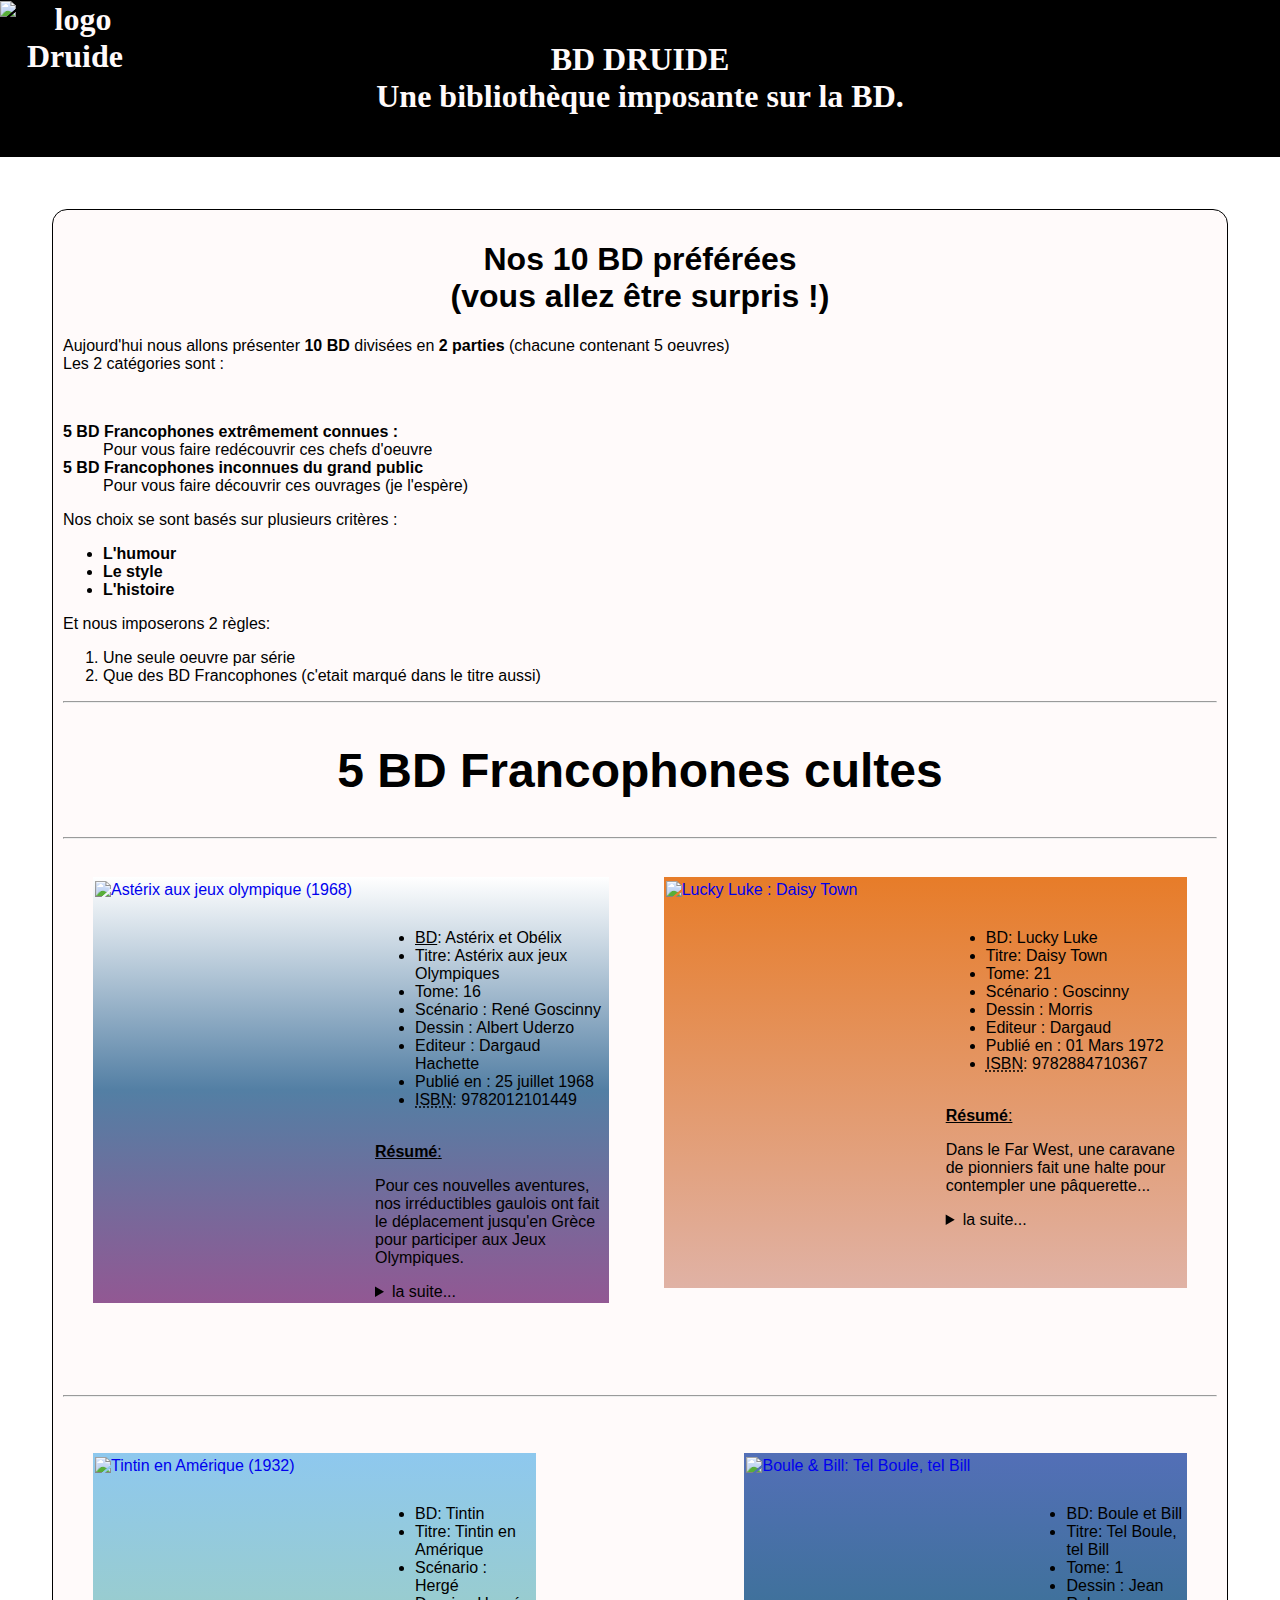
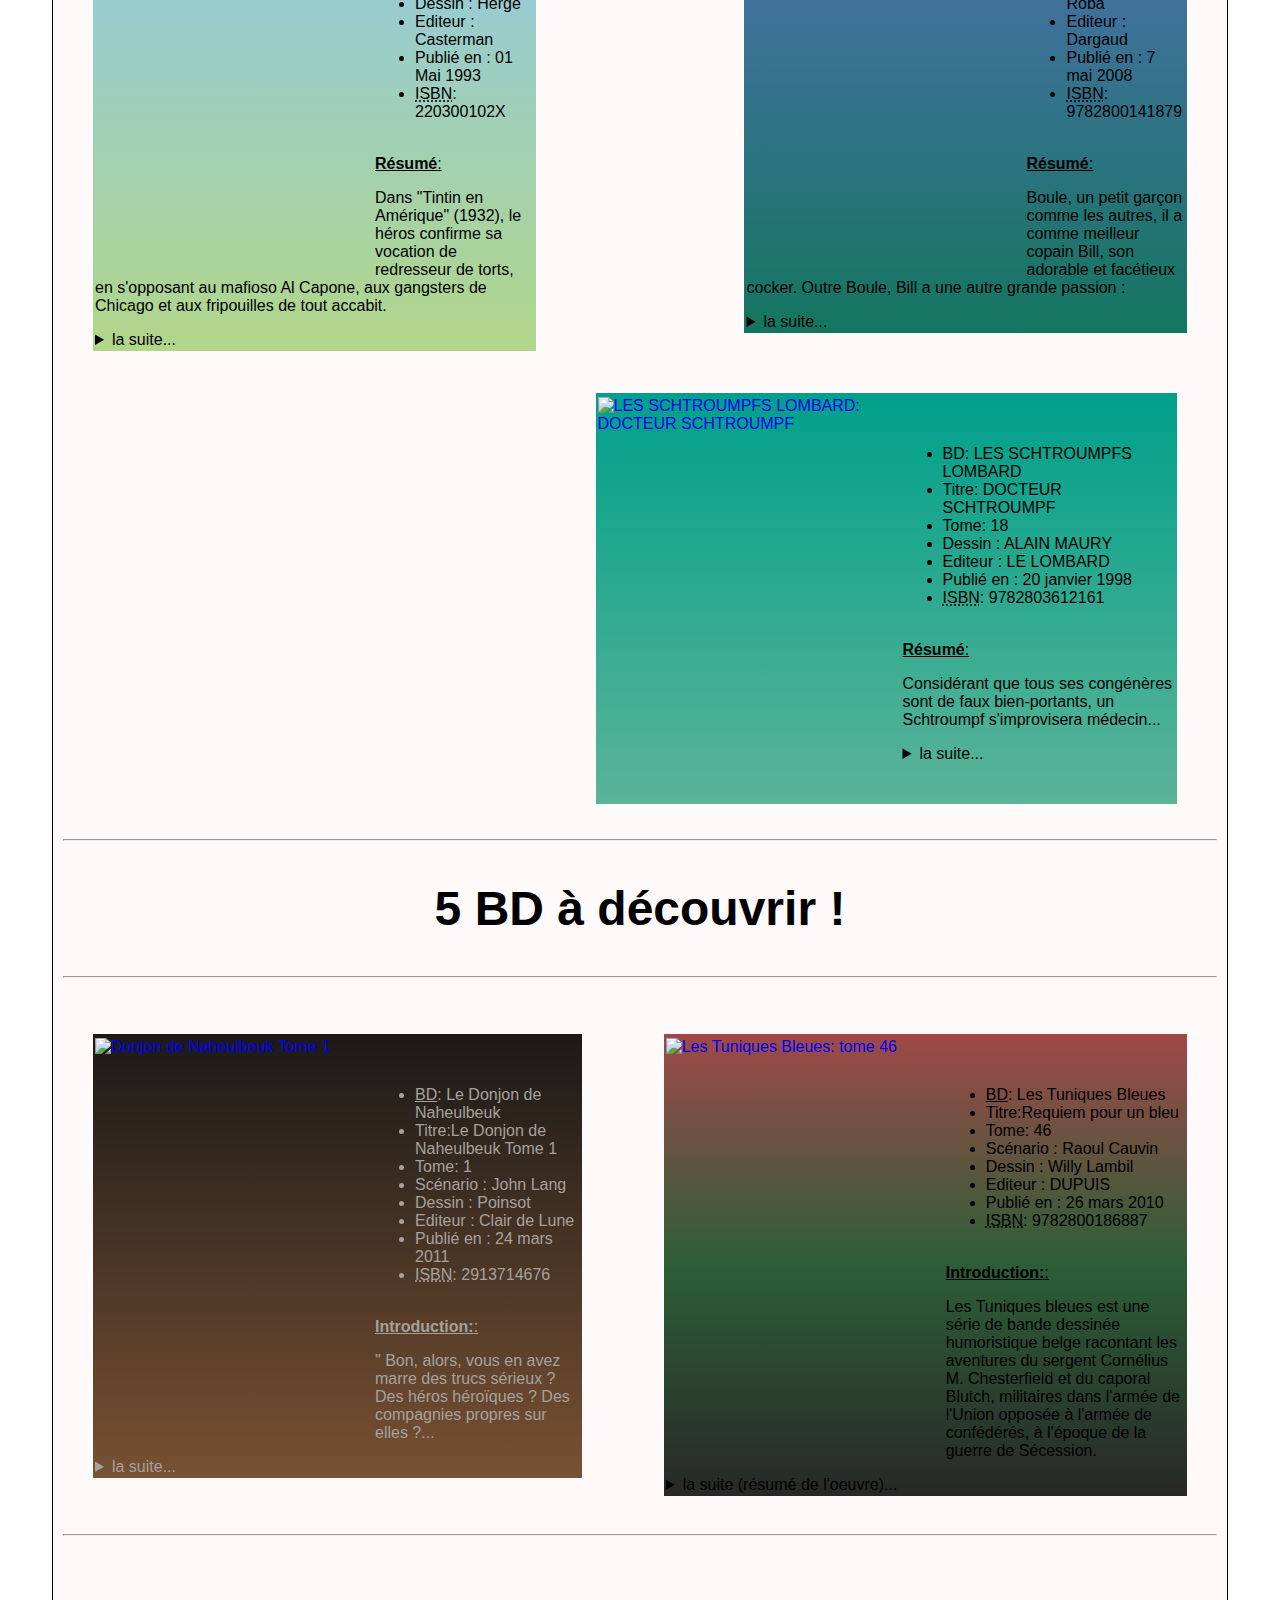
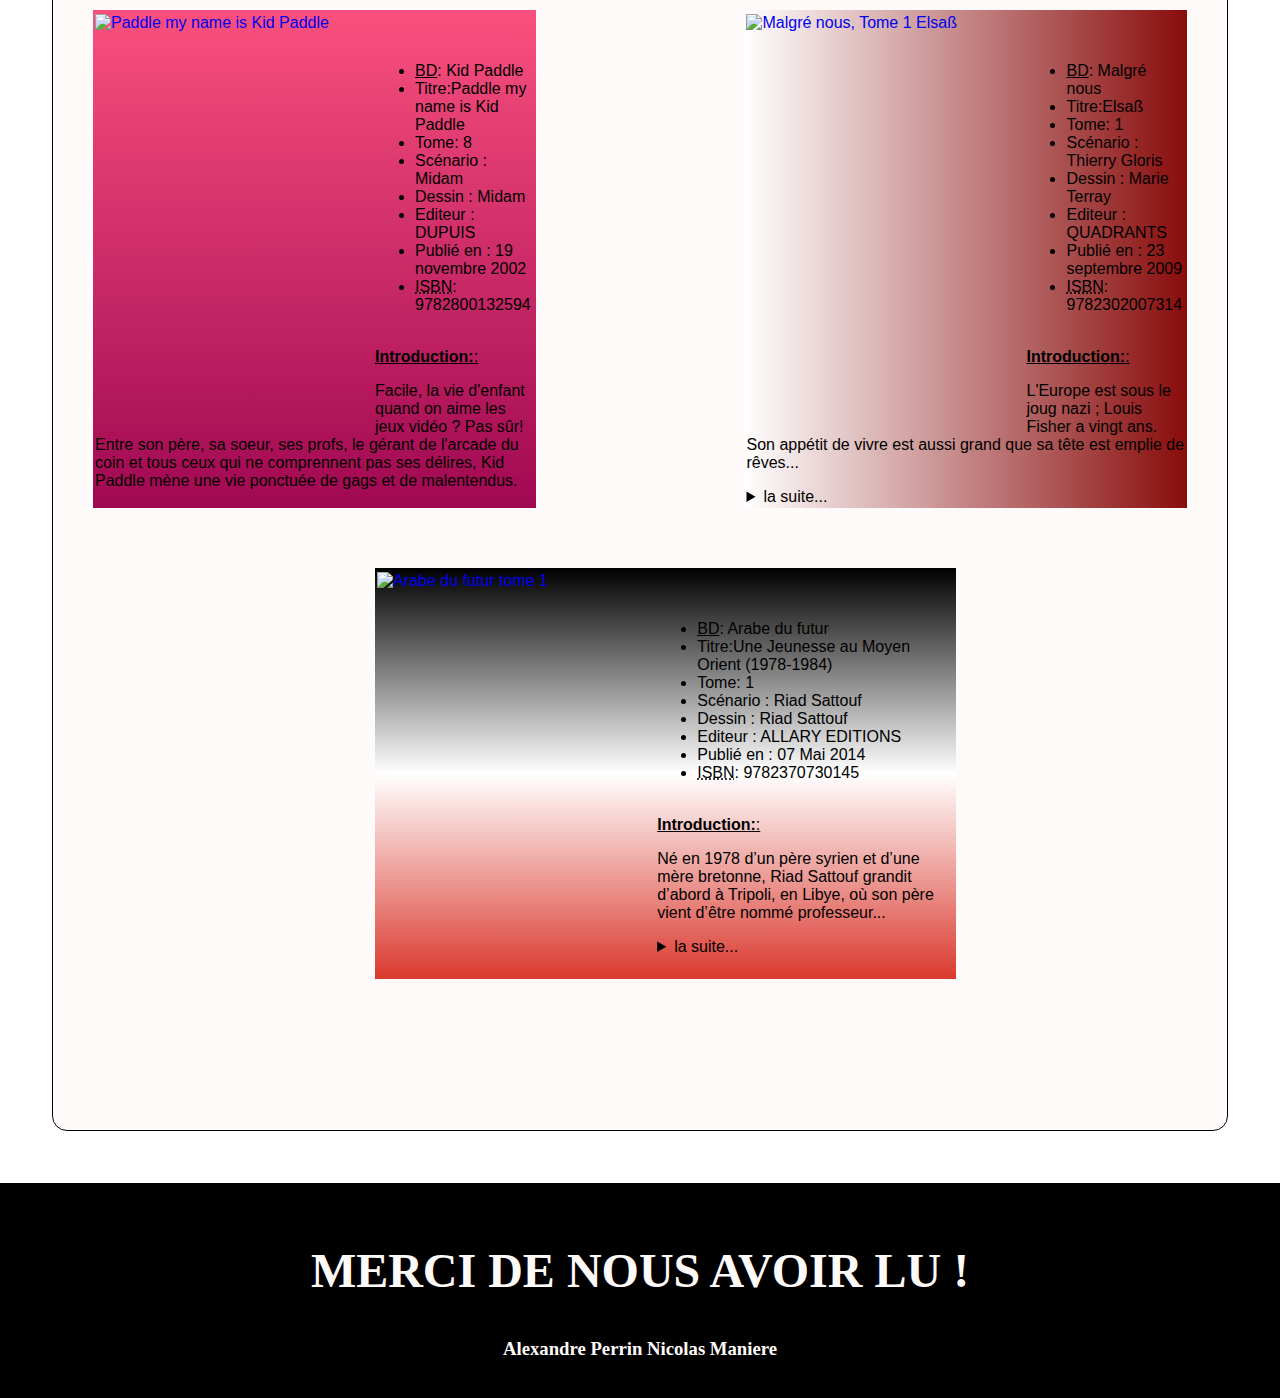
==== index.html @ e6c1daef "Add files via upload" ====
<!DOCTYPE html>
<html lang="fr" dir="ltr">
  <head>
    <meta charset="utf-8">
    <link rel="icon" href="image/favicon.ico" />
    <link rel="stylesheet" type="text/css" href="main.css" />
    <title>BD DRUIDE </title>
  </head>
  <body>
    <!--Barre du titre-->
    <div class=div1>
    <h1 id=titrebar><img id="logo" src="image/BD_DRUIDE_LOGO_BLANC.jpg" height="150" width="150"  alt="logo Druide">
    BD DRUIDE <br>Une bibliothèque imposante sur la BD.</h1>
    </div>
    <!--création du bloc principal -->
    <div class=div2>



      <h1 >Nos 10 BD préférées  <br> (vous allez être surpris !)</h1>
      <p id=intro> Aujourd'hui nous allons présenter <strong>10 BD</strong> divisées en <strong> 2 parties</strong> (chacune contenant 5 oeuvres)<br>
        Les 2 catégories sont :<br></p>
        &#32;
        <br>
        <dl>
          <dt><strong>5 BD Francophones extrêmement connues :</strong></dt>
        <dd>Pour vous faire redécouvrir ces chefs d'oeuvre
        </dd>
          <dt><strong>5 BD Francophones inconnues du grand public</strong></dt>
            <dd>Pour vous faire découvrir ces ouvrages (je l'espère)</dd>
            </dl>


      <p>Nos choix se sont basés sur plusieurs critères :</p>
        <ul class=liste>
          <li><strong>L'humour</strong></li>
          <li><strong>Le style</strong></li>
          <li><strong>L'histoire</strong></li>
        </ul>
        Et nous imposerons 2 règles:
      <ol class=liste>
        <li>Une seule oeuvre par série </li>
        <li>Que des BD Francophones (c'etait marqué dans le titre aussi)</li>
    </ol>
        <hr/>
        <h2>5 BD Francophones cultes </h2>
        <hr/>


<!-- début De 2 blocs contenant chacune une bd -->
              <!--************ Astérix et Obélix ******************-->

<div class="div3"><div class="zoom">
<a href="page/page1.html"><img class="bd1" src="image/asterix.png" height="400" width="275" alt="Astérix aux jeux olympique (1968)"   title="Astérix aux Jeux Olympiques(1968)"></a></div>
<ul class="livre1" >
    <li><u>BD</u>: Astérix et Obélix </li>
    <li>Titre: Astérix aux jeux Olympiques</li>
    <li>Tome: 16</li>
    <li>Scénario : René Goscinny</li>
    <li>Dessin : Albert Uderzo</li>
    <li>Editeur : Dargaud Hachette</li>
    <li>Publié en : <time datetime="1968-07-25">25 juillet 1968</time></li>
    <li><abbr title="Numéro d'identification attestant l'enregistrement international d'un livre">ISBN</abbr>: 9782012101449</li>
  </ul>
    &#32;<br>
      <p class="resume"> <strong>Résumé</strong>: <br></p>
        &#32;
      <p>Pour ces nouvelles aventures, nos irréductibles gaulois ont fait le déplacement jusqu'en Grèce pour participer aux Jeux Olympiques.
       </p>
       <details>
       <summary>la suite...</summary>
       <p>
  Pour les remporter et permettre au jeune Alafolix d'épouser la Princesse Irina, Astérix et Obélix devront affronter le machiavélique Brutus, fils de César, au cours d'une Olympiade.
       </p>
       </details>


</div>

<!-- début 2em bloc -->


             <!--************ Lucky Luke ******************-->
<div class="div4"><div class="zoom">
<a href="page/page2.html"><img class="bd1" src="image\Luchy-luke.jpg" height="400" width="275" alt="Lucky Luke : Daisy Town"  title="Lucky Luke Daisy Town"></a></div>
  <ul class="livre1" >
      <li>BD: Lucky Luke  </li>
      <li>Titre: Daisy Town</li>
      <li>Tome: 21</li>
      <li>Scénario : Goscinny</li>
      <li>Dessin : Morris</li>
      <li>Editeur : Dargaud </li>
      <li>Publié en : <time datetime="1972-04-01">01 Mars 1972</time></li>
      <li><abbr title="Numéro d'identification attestant l'enregistrement international d'un livre">ISBN</abbr>: 9782884710367</li>
    </ul>
    &#32;<br>
      <p class="resume"> <strong>Résumé</strong>: <br></p>
        &#32;
      <p>
    Dans le Far West, une caravane de pionniers fait une halte pour contempler une pâquerette...
      <details>
      <summary>la suite...</summary>
      <p>
     Ces aventuriers du Nouveau Monde décident alors d'implanter une ville à cet endroit, qui portera le nom de <strong>Daisy Town</strong>.
      Les habitants ne tardent pas à être assaillis par de nombreux hors-la-loi parmi lesquels se distinguent les affreux frères Dalton. Accompagné de son inséparable <strong>Jolly Jumper</strong>, cheval fantasque, <strong>Lucky Luke</strong> va faire le ménage.<br>
      Lucky Luke est l'homme des missions impossibles, le défenseur des pauvres, des veuves et des orphelins, bref le parfait héros ! Son cheval, Jolly Jumper,est un parfait compagnon de ce poor lonesome cowboy.
      Les frères Dalton se dressent perpétuellement sur le chemin de Lucky Luke ce qui permet à ce dernier de les poursuivre continuellement et de les confier à la justice.
      </p>
      </details>


  </div>

  &#32;<br>
  <!--Saut de ligne jusqu'à atteindre les prochains blocs-->

  <div class="OrdiOnly">
  &#32;<br>&#32;<br>&#32;<br>&#32;<br>&#32;<br>&#32;<br>&#32;<br>&#32;<br>&#32;<br>&#32;<br>&#32;<br>&#32;<br>&#32;<br>&#32;<br>&#32;<br>&#32;<br>
  &#32;<br>&#32;<br>&#32;<br>&#32;<br>&#32;<br>&#32;<br>&#32;<br>&#32;<br>&#32;<br>&#32;<br>&#32;<br>&#32;<br>&#32;<br>
</div>
  <hr/>
  &#32;<br>
             <!--************ Tintin ******************-->
             <div class="divb5"><div class="zoom">
             <a href="page/page3.html"><img class="bd1" src="image/tintin_en_amérique.jpg" height="400" width="275" alt="Tintin en Amérique (1932)" title="Tintin en Amérique"></a></div>
             <ul class="livre1" >
                 <li>BD: Tintin </li>
                 <li>Titre: Tintin en Amérique</li>
                 <li>Scénario : Hergé</li>
                 <li>Dessin : Hergé</li>
                 <li>Editeur : Casterman</li>
                 <li>Publié en : <time datetime="1993-05-01">01 Mai 1993</time></li>
                 <li><abbr title="Numéro d'identification attestant l'enregistrement international d'un livre">ISBN</abbr>: 220300102X</li>
               </ul>
                 &#32;<br>
                   <p class="resume"> <strong>Résumé</strong>: <br></p>
                     &#32;
                   <p>Dans "Tintin en Amérique" (1932), le héros confirme sa vocation de redresseur de torts, en s'opposant au mafioso Al Capone,
                      aux gangsters de Chicago et aux fripouilles de tout accabit.</p>
                      <details>
                      <summary>la suite...</summary>
                      <p>
                   Déjà Hergé témoigne d'une vision généreuse du monde, stigmatisant par exemple l'attitude dominatrice des blancs envers les indiens peaux-rouges.
                      </p>
                      </details>


  </div>

  <!-- début 2em bloc -->


                       <!--************ Boule & Bill ******************-->
  <div class="div6"><div class="zoom">
  <a href="page/page4.html"><img class="bd1" src="image/tel_boule_tel_bill.jpg" height="400" width="275" alt="Boule & Bill: Tel Boule, tel Bill"  title="Tel Boule, tel Bill !"></a></div>
    <ul class="livre1" >
        <li>BD: Boule et Bill  </li>
        <li>Titre: Tel Boule, tel Bill</li>
        <li>Tome: 1</li>
        <li>Dessin : Jean Roba</li>
        <li>Editeur : Dargaud</li>
        <li>Publié en : <time datetime="2008-05-07">7 mai 2008</time></li>
        <li><abbr title="Numéro d'identification attestant l'enregistrement international d'un livre">ISBN</abbr>: 9782800141879</li>
      </ul>
      &#32;<br>
        <p class="resume"> <strong>Résumé</strong>: <br></p>
          &#32;
        <p>Boule, un petit garçon comme les autres, il a comme meilleur copain Bill, son adorable et facétieux cocker. Outre Boule, Bill a une autre grande passion :
        </p>
          <details>
          <summary>la suite...</summary>
          <p>
  Caroline, la mignonne tortue... Dans un univers familial plein de gentillesse et de joie de vivre, les bêtises et les espiègleries de Boule et Bill déchainent les éclats de rire des lecteurs de tout âge.
          </p>
          </details>

    </div>
                    <!--************ LES SCHTROUMPFS ******************-->
 <div class="div7"><div class="zoom">
  <a href="page/page5.html"><img class="bd1" src="image/schtroumpfs-les-lombard-docteur-schtroumpf.jpg" height="400" width="300" alt="LES SCHTROUMPFS LOMBARD: DOCTEUR SCHTROUMPF"  title="DOCTEUR SCHTROUMPF"></a></div>
    <ul class="livre1" >
        <li>BD: LES SCHTROUMPFS LOMBARD  </li>
        <li>Titre: DOCTEUR SCHTROUMPF</li>
        <li>Tome: 18</li>
        <li>Dessin : ALAIN MAURY</li>
        <li>Editeur : LE LOMBARD</li>
        <li>Publié en : <time datetime="1998-01-20">20 janvier 1998</time></li>
        <li><abbr title="Numéro d'identification attestant l'enregistrement international d'un livre">ISBN</abbr>: 9782803612161</li>
      </ul>
      &#32;<br>
        <p class="resume"> <strong>Résumé</strong>: <br></p>
          &#32;
        <p>Considérant que tous ses congénères sont de faux bien-portants, un Schtroumpf s'improvisera médecin... </p>
          <details>
          <summary>la suite...</summary>
          <p>
            Un hôpital sera dès lors construit qui, grâce aux bons soins de la prévenante Schtroumpfette,
              se remplira vite des cas les plus farfelus. Mais, l'initiative suscitera des émules et une belle pagaille dans le village.
          </p>
          </details>
    </div>

    &#32;<br>
    <!-- Saut de ligne jusqu'à la 2em partie-->
   <div class="OrdiOnly">


    &#32;<br>&#32;<br>&#32;<br>&#32;<br>&#32;<br>&#32;<br>&#32;<br>&#32;<br>&#32;<br>&#32;<br>&#32;<br>&#32;<br>&#32;<br>&#32;<br>&#32;<br>&#32;<br>
    &#32;<br>&#32;<br>&#32;<br>&#32;<br>&#32;<br>&#32;<br>&#32;<br>&#32;<br>&#32;<br>&#32;<br>&#32;<br>&#32;<br>&#32;<br> &#32;<br>&#32;<br>&#32;<br>&#32;<br>&#32;<br>&#32;<br>&#32;<br>&#32;<br>&#32;<br>&#32;<br>&#32;<br>&#32;<br>&#32;<br>&#32;<br>&#32;<br>&#32;<br>
      &#32;<br>&#32;<br>&#32;<br>&#32;<br>&#32;<br>&#32;<br>&#32;<br>&#32;<br>&#32;<br>&#32;<br>
</div>
<hr/>
      <h2> 5 BD à découvrir !</h2>
<hr/>
&#32;<br>

<!--************Donjon de Naheulbeuk**************-->
<div class="div8"><div class="zoom">
  <a href="page/page6.html"><img class="bd1" src="image/Le-donjon-de-Naheulbeuk.jpg" height="400" width="275" alt="Donjon de Naheulbeuk Tome 1"   title="Donjon de Nhaeulbeuk Tome 1"></a></div>
<ul class="livre1" >
    <li><u>BD</u>: Le Donjon de Naheulbeuk </li>
    <li>Titre:Le Donjon de Naheulbeuk Tome 1</li>
    <li>Tome: 1</li>
    <li>Scénario : John Lang</li>
    <li>Dessin : Poinsot</li>
    <li>Editeur : Clair de Lune</li>
    <li>Publié en : <time datetime="2011-03-24">24 mars 2011</time></li>
    <li><abbr title="Numéro d'identification attestant l'enregistrement international d'un livre">ISBN</abbr>: 2913714676</li>
  </ul>
    &#32;<br>
      <p class="resume"> <strong>Introduction:</strong>: <br></p>
        &#32;
      <p>" Bon, alors, vous en avez marre des trucs sérieux ? Des héros héroïques ? Des compagnies propres sur elles ?...  </p>
        <details>
        <summary>la suite...</summary>
        <p>
          Alors voici l'histoire d'un groupe d'aventuriers pas comme les autres...
            Entrez avec eux dans le Donjon de Naheulbeuk à la recherche de la dernière statuette de Gladeulfeurha qui permettra l'accomplissement de la Prophétie !""
        </p>
        </details>
      </div>
<!--********Les Tuniques Bleues********-->
      <div class="div9"><div class="zoom">
      <a href="page/page7.html"><img class="bd1" src="image/tuniquebleu.jpg" height="400" width="275" alt="Les Tuniques Bleues: tome 46"   title="Requiem pour un bleu (Les Tuniques Bleues)"></div></a>
      <ul class="livre1" >
          <li><u>BD</u>: Les Tuniques Bleues</li>
          <li>Titre:Requiem pour un bleu</li>
          <li>Tome: 46</li>
          <li>Scénario : Raoul Cauvin</li>
          <li>Dessin : Willy Lambil</li>
          <li>Editeur : DUPUIS</li>
          <li>Publié en : <time datetime="2010-03-26">26 mars 2010</time></li>
          <li><abbr title="Numéro d'identification attestant l'enregistrement international d'un livre">ISBN</abbr>: 9782800186887</li>
        </ul>
          &#32;<br>
            <p class="resume"> <strong>Introduction:</strong>: <br></p>
              &#32;
            <p>Les Tuniques bleues est une série de bande dessinée humoristique belge racontant les aventures du sergent Cornélius M. Chesterfield et du caporal Blutch,
              militaires dans l'armée de l'Union opposée à l'armée de confédérés, à l'époque de la guerre de Sécession.  </p>
              <details>
              <summary>la suite (résumé de l'oeuvre)...</summary>
              <p>
Blutch est mort ! Émergeant à peine du coma, le sergent Chesterfield apprend la terrible nouvelle.
 Effondré, il cherche à retracer les dernières heures de son ami. Mais au fil des rencontres, les versions divergent... Lui a-t-il cédé sa place sur la civière ?
              </p>
              </details>
            </div>

            &#32;<br>
            <!--Saut pour acceder au 2em blocs-->
<div class="TelOnly">
<img src="image/GIF.gif" alt="Meme" title="Marsupilameme">
<p class="meme">En espérant que vous passez une bonne lecture !</p>
</div>

          <div class="OrdiOnly">
            &#32;<br>&#32;<br>&#32;<br>&#32;<br>&#32;<br>&#32;<br>&#32;<br>&#32;<br>&#32;<br>&#32;<br>&#32;<br>&#32;<br>&#32;<br>&#32;<br>&#32;<br>&#32;<br>
            &#32;<br>&#32;<br>&#32;<br>&#32;<br>&#32;<br>&#32;<br>&#32;<br>&#32;<br>&#32;<br>&#32;<br>&#32;<br>&#32;<br>
          </div>
            <hr/>
            &#32;<br>&#32;<br>


            <!--**************Kid Paddle****************-->
            <div class="div10"><div class="zoom">
            <a href="page/page8.html"><img class="bd1" src="image/Paddle-my-name-is-Kid-Paddle.jpg" height="400" width="275" alt="Paddle my name is Kid Paddle"   title="Paddle my name is Kid Paddle"> </a> </div>
            <ul class="livre1" >
                <li><u>BD</u>: Kid Paddle</li>
                <li>Titre:Paddle my name is Kid Paddle</li>
                <li>Tome: 8</li>
                <li>Scénario : Midam</li>
                <li>Dessin : Midam</li>
                <li>Editeur : DUPUIS</li>
                <li>Publié en : <time datetime="2002-11-19">19 novembre 2002</time></li>
                <li><abbr title="Numéro d'identification attestant l'enregistrement international d'un livre">ISBN</abbr>: 9782800132594</li>
              </ul>
                &#32;<br>
                  <p class="resume"> <strong>Introduction:</strong>: <br></p>
                    &#32;
                  <p>Facile, la vie d'enfant quand on aime les jeux vidéo ? Pas sûr! Entre son père, sa soeur, ses profs, le gérant de l'arcade du coin et tous ceux qui ne comprennent pas ses délires,
                     Kid Paddle mène une vie ponctuée de gags et de malentendus. </p>

                  </div>
            <!--*********Malgès nous*********-->
                  <div class="div11"><div class="zoom">
                    <a href="page/page9.html"><img class="bd1" src="image/Malgrénous.jpg" height="400" width="275" alt="Malgré nous, Tome 1  Elsaß"   title="Malgré nous, Tome 1  Elsaß"></a></div>
                  <ul class="livre1" >
                      <li><u>BD</u>: Malgré nous</li>
                      <li>Titre:Elsaß</li>
                      <li>Tome: 1</li>
                      <li>Scénario : Thierry Gloris</li>
                      <li>Dessin : Marie Terray</li>
                      <li>Editeur : QUADRANTS</li>
                      <li>Publié en : <time datetime="2009-09-23">23 septembre 2009</time></li>
                      <li><abbr title="Numéro d'identification attestant l'enregistrement international d'un livre">ISBN</abbr>: 9782302007314</li>
                    </ul>
                      &#32;<br>
                        <p class="resume"> <strong>Introduction:</strong>: <br></p>
                          &#32;
                        <p>L'Europe est sous le joug nazi ; Louis Fisher a vingt ans. Son appétit de vivre est aussi grand que sa tête est emplie de rêves...   </p>
                          <details>
                          <summary>la suite...</summary>
                          <p>
                            Mais Louis est Alsacien et personne n'est capable de lui dire à qui appartient le sol qu'il foule chaque jour :
                               en moins de cinquante années, sa famille a tour à tour été germanique puis française. Lors du premier conflit mondial, le prix du sang fut payé à parts égales pour Marianne et le Reich, la branche paternelle portant le casque à pointe du Kaiser, et la lignée maternelle, le pantalon garance des poilus de la République. Mais à vingt ans, comment vivre sans insouciance ?! Louis est amoureux, Louis fanfaronne et clame sa nationalité de naissance et de coeur : la France. Et puis un jour, Louis devint Ludwig. Et puis un jour, l'oppression envahit chaque minute. Louis peut-il préserver encore un tout petit peu ses rêves...
                          </p>
                          </details>
                        </div>
                    <!--*******Arabe du Futur*******-->
                        <div class="div12"><div class="zoom">
                        <a href="page/page10.html">  <img class="bd1" src="image/arabedufutur.jpg" height="400" width="275" alt="Arabe du futur tome 1"   title="Arabe du futur tome 1"></a></div>
                        <ul class="livre1" >
                            <li><u>BD</u>: Arabe du futur</li>
                            <li>Titre:Une Jeunesse au Moyen Orient (1978-1984)</li>
                            <li>Tome: 1</li>
                            <li>Scénario : Riad Sattouf </li>
                            <li>Dessin : Riad Sattouf</li>
                            <li>Editeur : ALLARY EDITIONS</li>
                            <li>Publié en : <time datetime="2014-05-07">07 Mai 2014</time></li>
                            <li><abbr title="Numéro d'identification attestant l'enregistrement international d'un livre">ISBN</abbr>: 9782370730145</li>
                          </ul>
                            &#32;<br>
                              <p class="resume"> <strong>Introduction:</strong>: <br></p>
                                &#32;
                              <p>Né en 1978 d’un père syrien et d’une mère bretonne, Riad Sattouf grandit d’abord à Tripoli, en Libye, où son père vient d’être nommé professeur...  </p>
                                <details>
                                <summary>la suite...</summary>
                                <p>
                                  Issu d’un milieu pauvre,
                                     féru de politique et obsédé par le panarabisme, Abdel-Razak Sattouf élève son fils Riad dans le culte des grands dictateurs arabes, symboles de modernité et de puissance virile.
                                </p>
                                </details>

                              </div>

        </div>
<!-- Bloc de Fin -->
<div class="divf">
  <h2 class="Fin">MERCI DE NOUS AVOIR LU !</h2>
<h3>Alexandre Perrin Nicolas Maniere </h3>
</div>

<!--*************************************************FIN*************************************************-->

  </body>
</html>
---- main.css ----
@media (min-width:1275px){
body{
  margin: 0;
  padding: 0;
  font-family: "Gill Sans", sans-serif;
  background-image: url(image/fondecran.jpg)
}
/*Suppression espace pour version mobile*/
.OrdiOnly{display:block !important;}
.TelOnly{display:none;}
.zoom {

height:auto;
}


h1{
  position: relative;
  text-align: center;
}
h2{
  position: relative;
  text-align: center;
  font-size: 3em
}
h3{
  color: snow;
  text-align: center;
}
#titrebar{
  color: snow;
  position: relative;
  text-align: center
}
#logo{
position:absolute;
top: -40px;
left:-20px;
}
#intro{
  position: relative;
  text-align: left;
}

.div1{
  font-family: Georgia, serif;
  position: relative;
  background-color: black;
  padding: 20px 20px
}

.div2{
  background-color: snow;
  width: auto;
  height: 4100px;
  border-radius: 15px;
  border: 1px solid black;
  padding: 10px;
  margin: 52px;
}

.bd1{
  float:left;
    margin:2px 5px 5px 0;
}
.livre1{
  display:table;
  margin:50px 0px 0px 10px;
}


.resume{text-decoration: underline}

.div3{
  position: absolute;
  background: linear-gradient(white,#537FA4,#925893);
  width: 40%;
  padding: 2px;
  margin: 30px
}
.div4{
  position: relative;
  float: right;
  background: linear-gradient(#E77C29,#E0B2A5);
  width: 45%;
  padding: 2px;
  margin: 30px;
}
.divb5{
  position: relative;
  float: left;
  background: linear-gradient(#8ec8ee,#b1d689);
  width: 38%;
  padding: 2px;
  margin: 30px;
}
.div6{
position: relative;
float: right;
background: linear-gradient(#536fb7,#14765f);
width: 38%;
padding: 2px;
margin: 30px ;
}
.div7{
position: relative ;
float:left;
top: auto;
left:0%;
background: linear-gradient(#00a08b,#5bb497);
width: 50%;
padding: 2px;
margin: 30px ;

}
.div8{
  color: #A5A19D  ;
position: relative;
float: left;
background: linear-gradient(#1B1918,#785133);
width: 42%;
padding: 2px;
margin: 30px ;
}
.div9{
position: relative;
float: right;
background: linear-gradient(#9F4949,#2C5E37 ,#292828 );
width: 45%;
padding: 2px;
margin: 30px ;
}
.div10{
position: relative;
float: left;
background: linear-gradient(#F9507E, #A00852 );
width: 38%;
padding: 2px;
margin: 30px ;
}
.div11{
position: relative;
float: right;
background: linear-gradient(to right, white,#890C0C);
width: 38%;
padding: 2px;
margin: 30px ;
}
.div12{
position: relative;
float: right;
background: linear-gradient(black, white, #DA392F);
width: 50%;
right: 20%;
padding: 2px;
margin: 30px ;
}
.divf{
  font-family: Georgia, serif;
  position: relative;
  background-color: black;
  padding: 20px 20px
}
.Fin{color: snow;
text-align: center;}
}
/* PAGE SUPPLEMANTAIRE */

/*Version Mobile/Téléphone*/
@media screen and (min-width: 320px)and (max-width:1275px){

  .telOnly{
    display:block !important;

  }

  body{
    margin: 0px;
    margin-right: 0px;
    padding: 0px;
    padding-right: 0px;
    font-family: "Gill Sans", sans-serif;
  }
  .OrdiOnly{display:none;}
  .div1{
    font-family: Georgia, serif;
    position: relative;
    background-color: black;
    padding: 20px 20px;
    height:200px;
  }
  #titrebar{
    color: snow;
    position: relative;
    text-align: center;
  }
  #logo{
  position:relative;
  float:left;
  top: -10px

  }
  #intro{
    position: relative;
    text-align: left;
  }
  .div3{
    position: relative;
    width:auto;
    background: linear-gradient(white,#537FA4,#925893);
      border: 10px solid gray;
    padding: 0px;
  }
  .div4{
    position: relative;
    background: linear-gradient(#E77C29,#E0B2A5);
      border: 10px solid gray;
    width: auto;
  }

    .div5{
      position: relative;
      background: linear-gradient(#8ec8ee,#b1d689);
      width: auto;
        border: 10px solid gray;
      padding: 0px
    }
  .div6{
  position: relative;
  background: linear-gradient(#536fb7,#14765f);
    border: 10px solid gray;
  width: auto;
  }
  .div7{
  position: relative ;
  background: linear-gradient(#00a08b,#5bb497);
  border: 10px solid gray;
  width: auto;

  }
  .div8{
    color: #A5A19D  ;
  position: relative;
  background: linear-gradient(#1B1918,#785133);
  border: 10px solid gray;
  width: auto;
  }
  .div9{
  position: relative;
  background: linear-gradient(#9F4949,#2C5E37 ,#292828 );
  border: 10px solid gray;
  width: 100%;
  }
  .div10{
  position: relative;
  background: linear-gradient(#F9507E, #A00852 );
    border: 10px solid gray;
  width: auto;

  }
  .div11{
  position: relative;
  background: linear-gradient(to right, white,#890C0C);
    border: 10px solid gray;
  width: auto;
  }
  .div12{
  position: relative;
  background: linear-gradient(black, white, #DA392F);
  border: 10px solid gray;
  border-bottom: 20px solid white;
  width: auto;
  }
  .divf{
    font-family: Georgia, serif;
    position: relative;
    background-color: black;
    padding: 20px 20px
  }
  .Fin{
    color: snow;
  text-align: center;}
  h3{
    color: snow;
    text-align: center;
  }
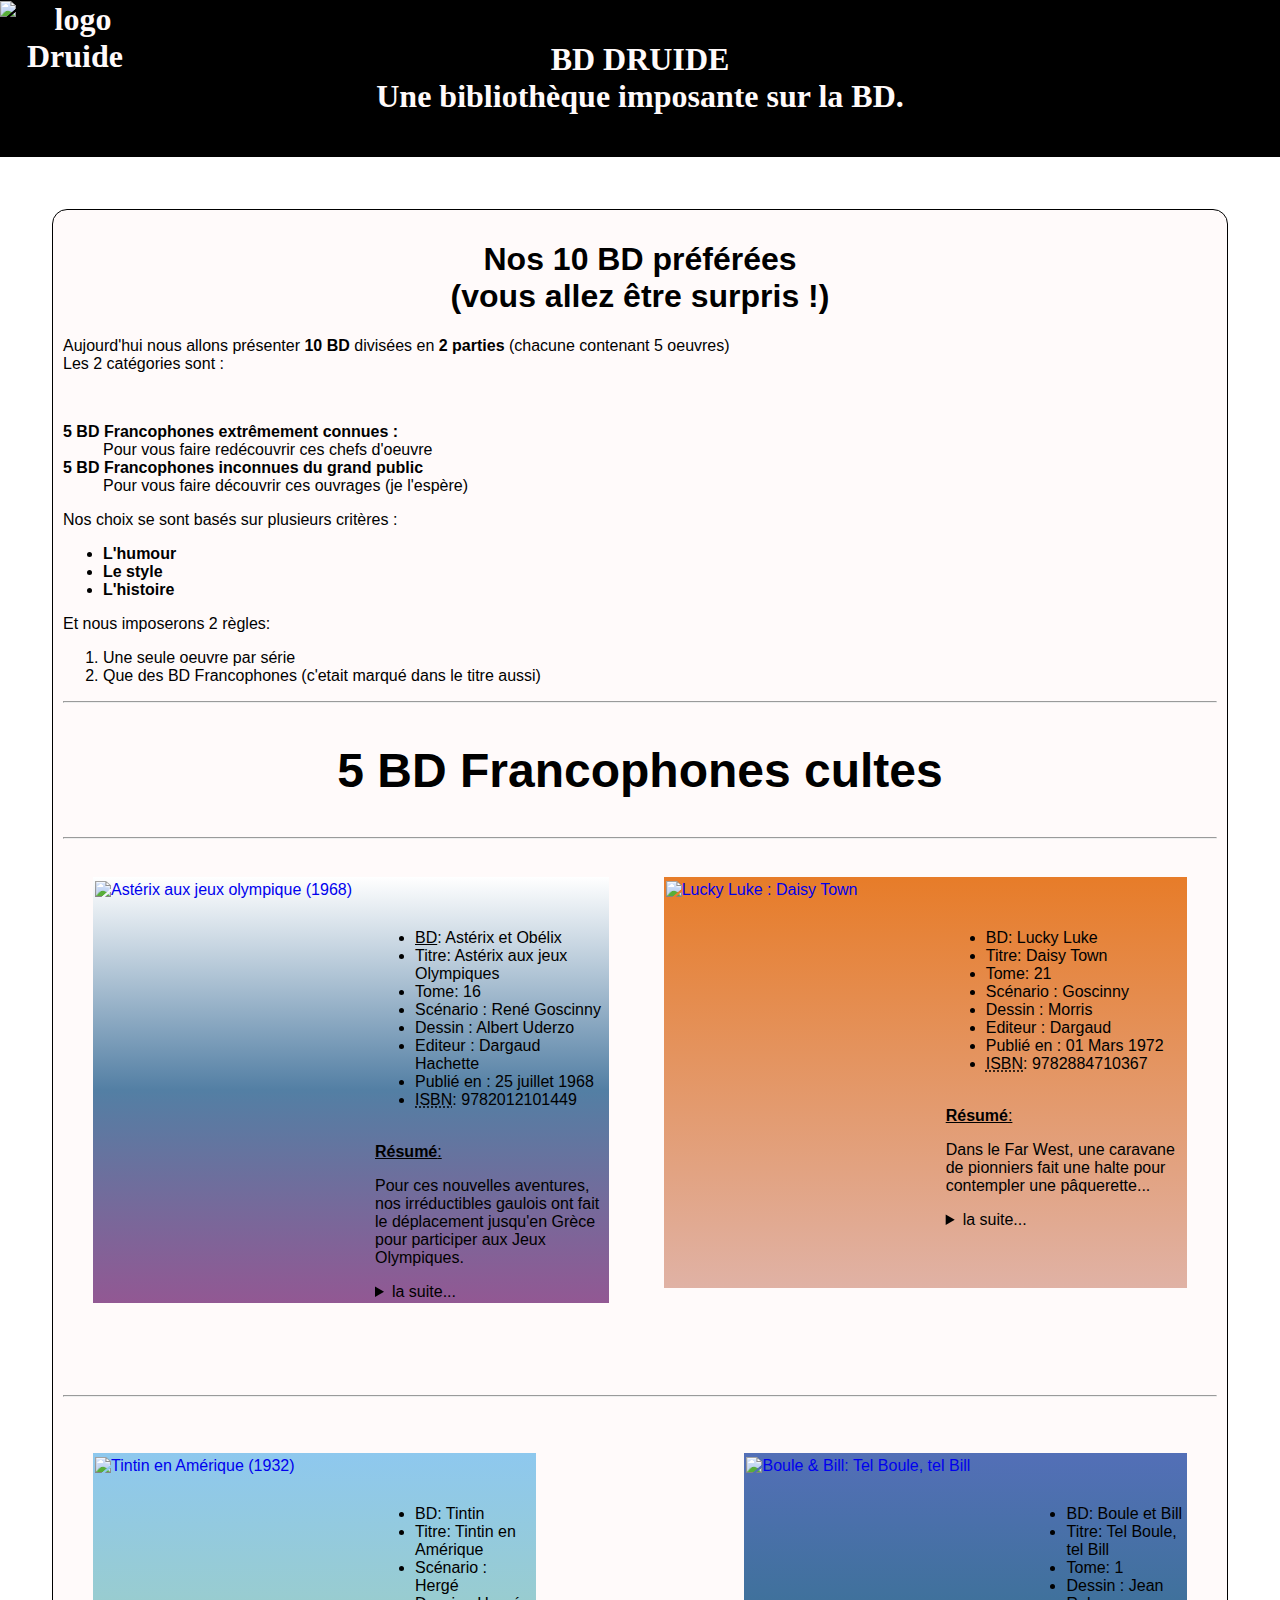
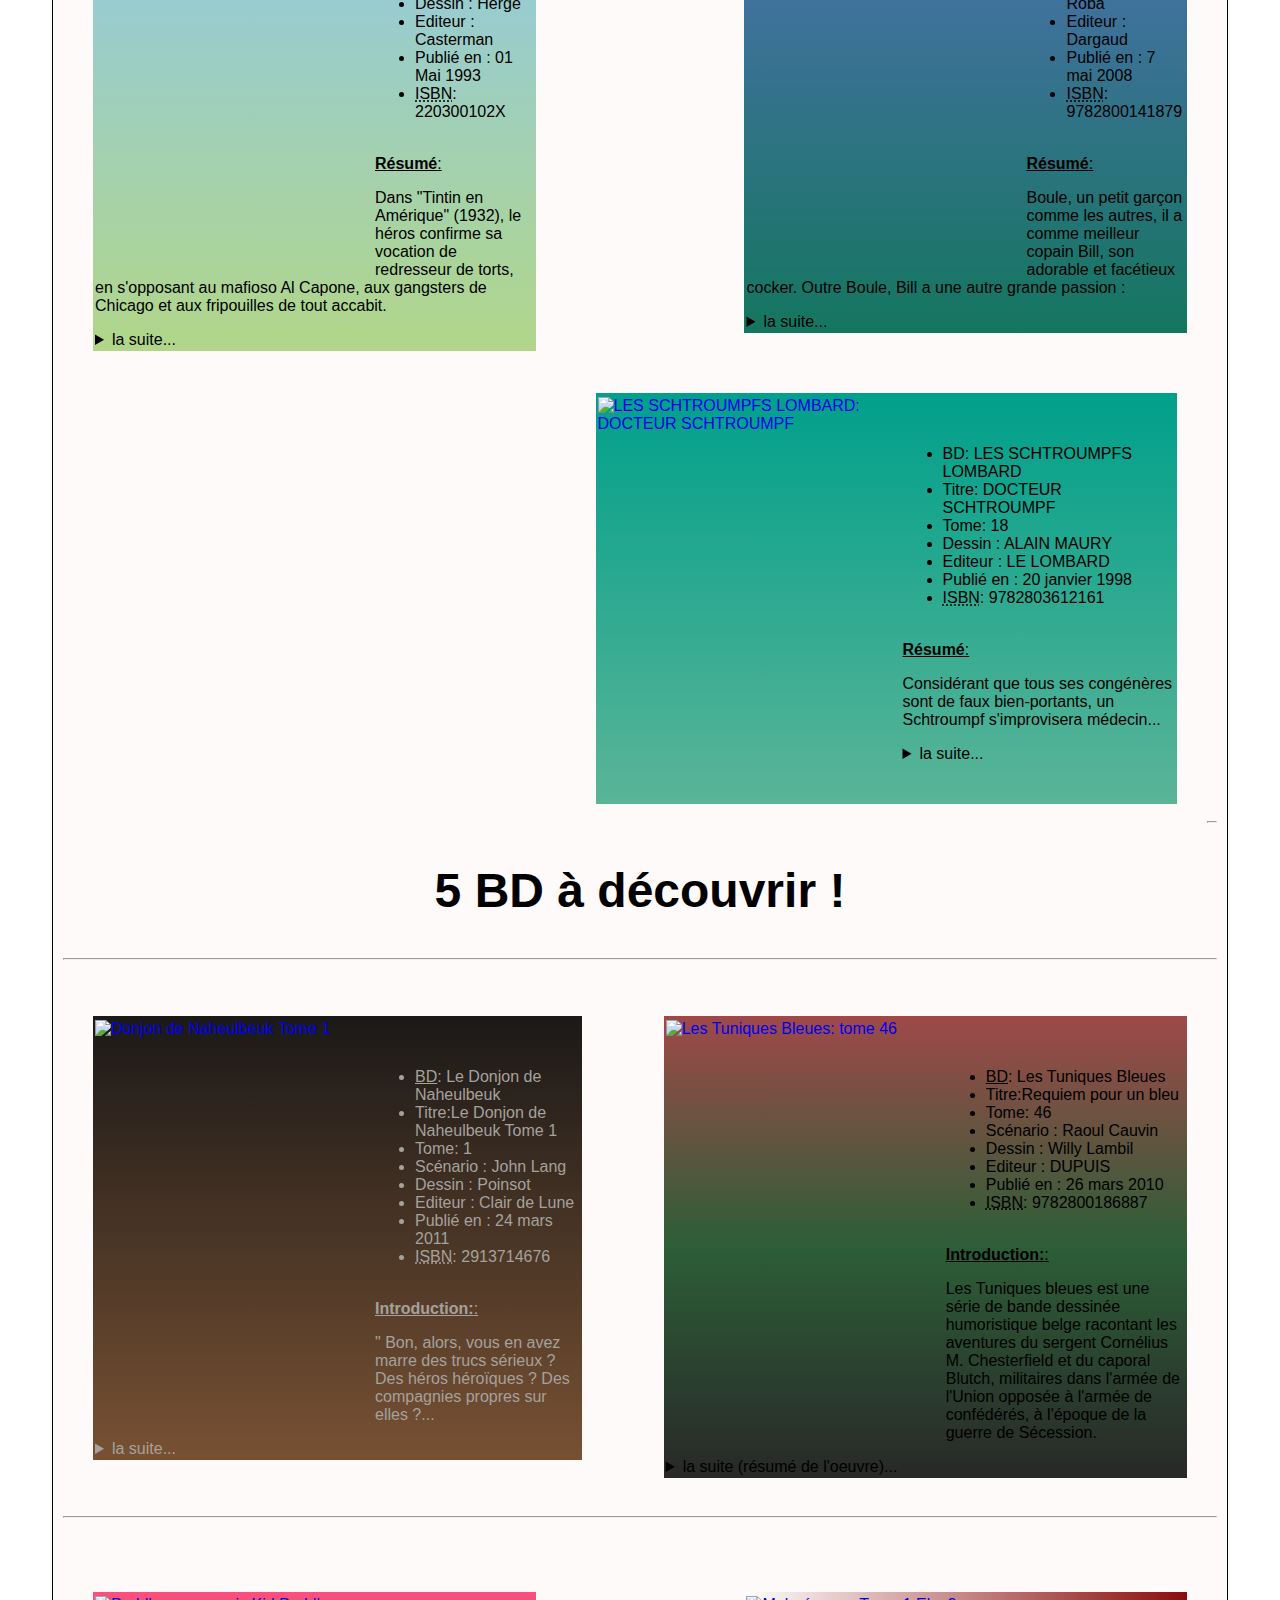
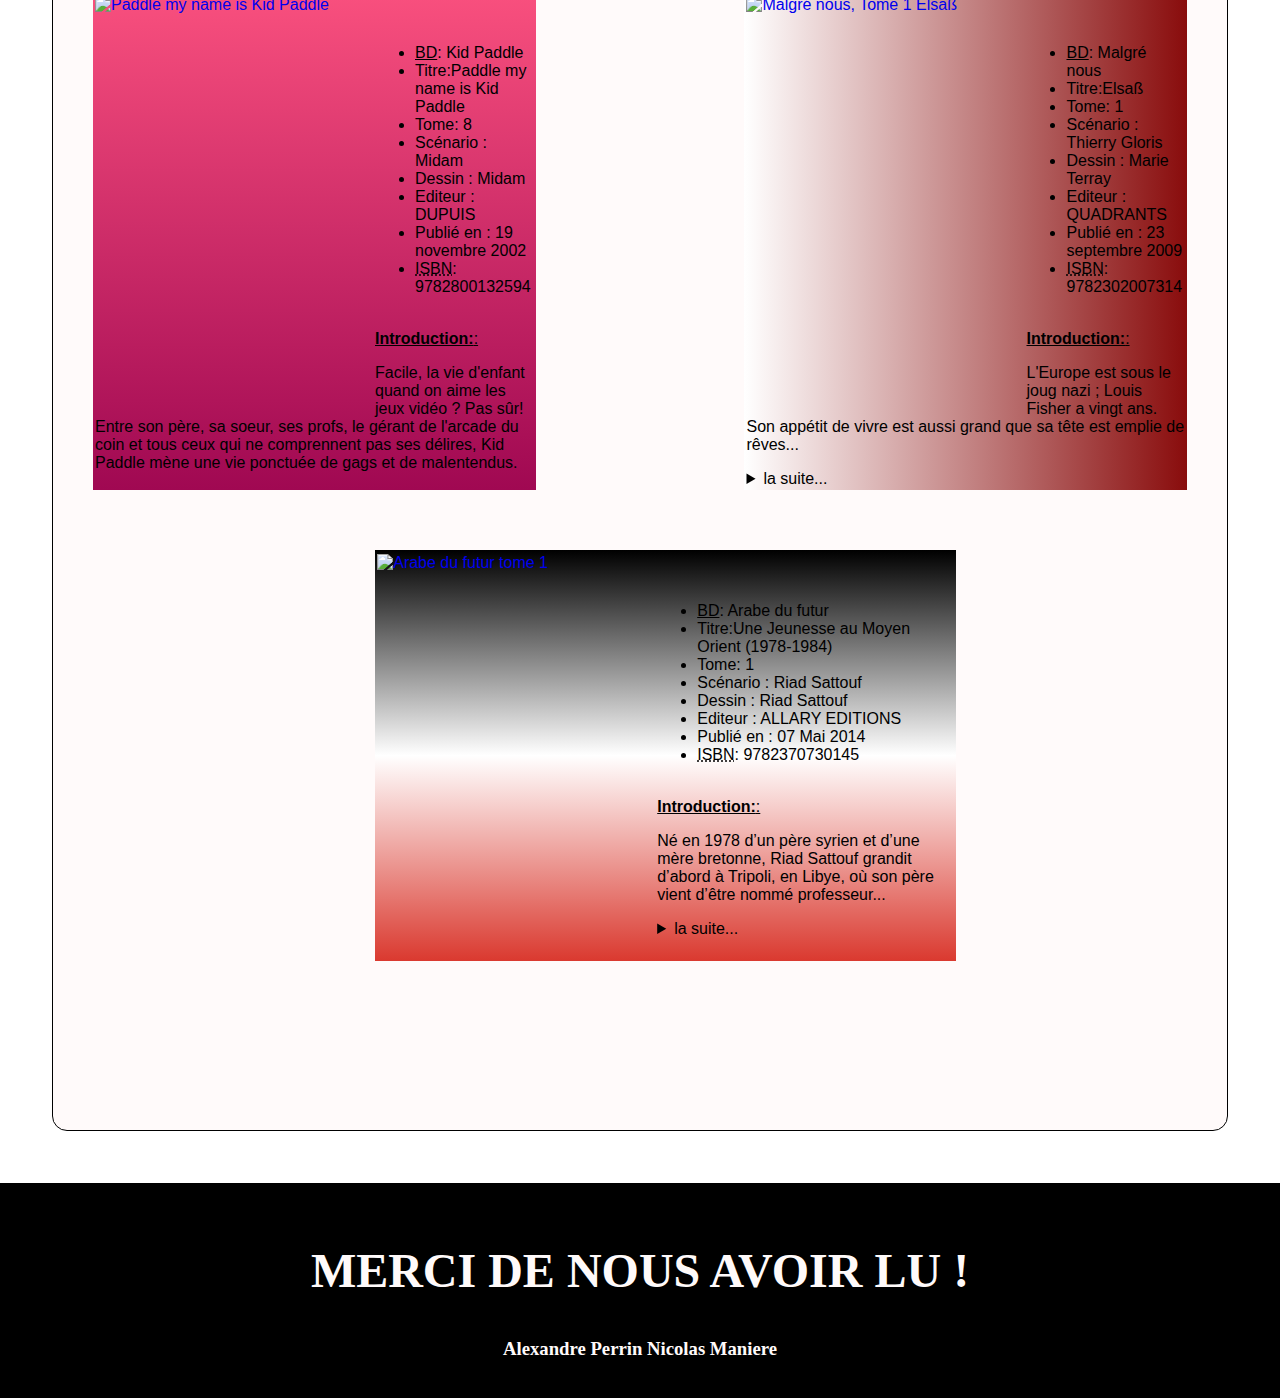
==== commit 88eedcd8: "Update index.html" ====
--- a/index.html
+++ b/index.html
@@ -207,7 +207,7 @@
 
     &#32;<br>&#32;<br>&#32;<br>&#32;<br>&#32;<br>&#32;<br>&#32;<br>&#32;<br>&#32;<br>&#32;<br>&#32;<br>&#32;<br>&#32;<br>&#32;<br>&#32;<br>&#32;<br>
     &#32;<br>&#32;<br>&#32;<br>&#32;<br>&#32;<br>&#32;<br>&#32;<br>&#32;<br>&#32;<br>&#32;<br>&#32;<br>&#32;<br>&#32;<br> &#32;<br>&#32;<br>&#32;<br>&#32;<br>&#32;<br>&#32;<br>&#32;<br>&#32;<br>&#32;<br>&#32;<br>&#32;<br>&#32;<br>&#32;<br>&#32;<br>&#32;<br>&#32;<br>
-      &#32;<br>&#32;<br>&#32;<br>&#32;<br>&#32;<br>&#32;<br>&#32;<br>&#32;<br>&#32;<br>&#32;<br>
+      &#32;<br>&#32;<br>&#32;<br>&#32;<br>&#32;<br>&#32;<br>&#32;<br>&#32;<br>&#32;<br>
 </div>
 <hr/>
       <h2> 5 BD à découvrir !</h2>
